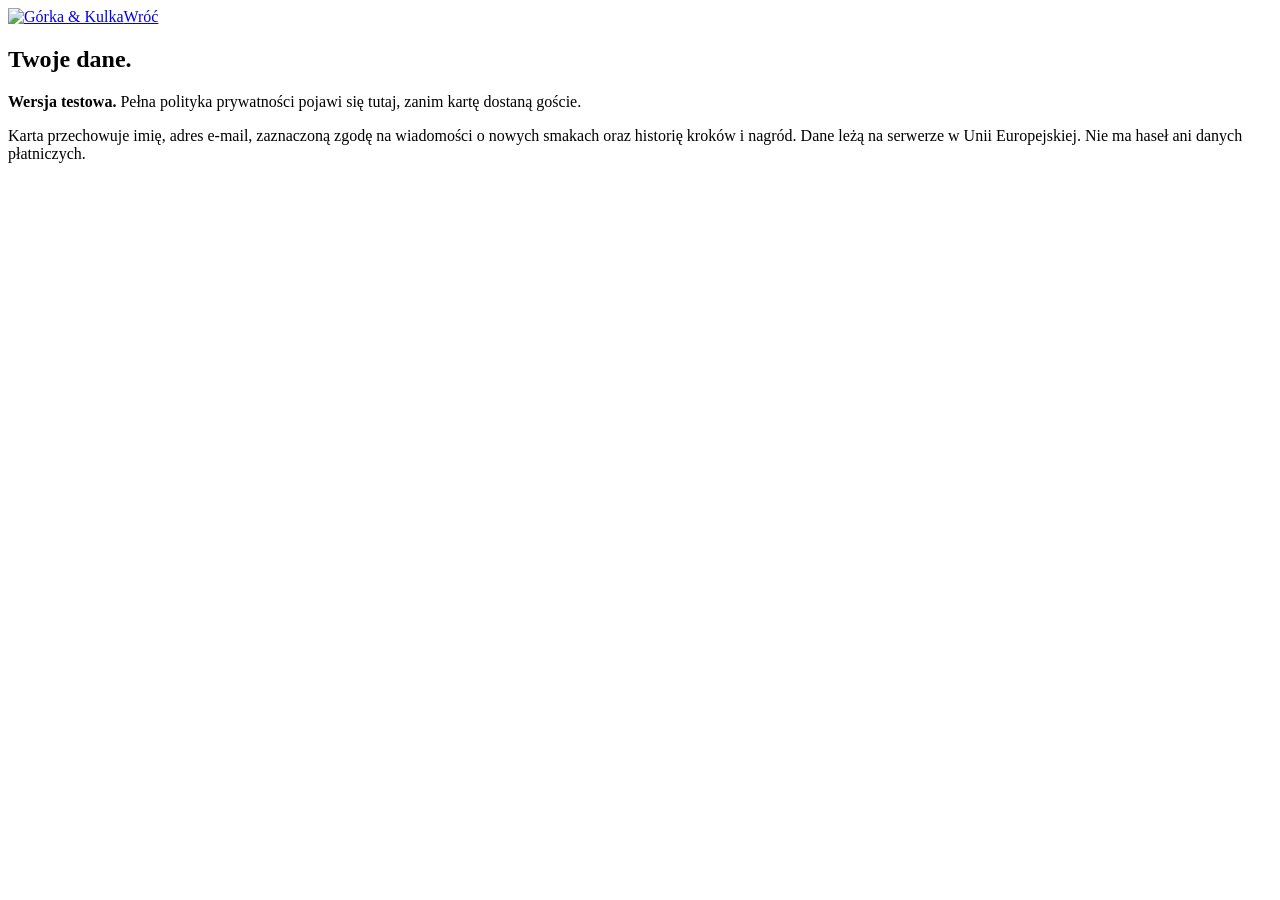
==== site/prywatnosc/index.html @ e395ca6b "Karta gościa G&K: zapis, droga Kulki i Górki, obsługa, panel, Dziś u nas Strona statyczna bez kroku " ====
<!doctype html>
<html lang="pl">
<head>
<meta charset="utf-8">
<meta name="viewport" content="width=device-width, initial-scale=1, viewport-fit=cover">
<title>G&amp;K: prywatność</title>
<meta name="robots" content="noindex, nofollow">
<meta name="theme-color" content="#F7C2CF">
<meta name="apple-mobile-web-app-capable" content="yes">
<meta name="mobile-web-app-capable" content="yes">
<meta name="apple-mobile-web-app-title" content="G&amp;K">
<meta name="format-detection" content="telephone=no">
<link rel="apple-touch-icon" href="/ikony/ikona-180.png">
<link rel="icon" type="image/png" href="/ikony/ikona-192.png">
<link rel="stylesheet" href="/css/karta.css">
</head>
<body>
<main class="ekran">
<header class="gora"><a href="/"><img class="logo" src="/img/logo.png" alt="Górka &amp; Kulka" width="900" height="133"></a><a class="link" href="/">Wróć</a></header>
<section class="tekst">
<h1>Twoje dane.</h1>
<p><strong>Wersja testowa.</strong> Pełna polityka prywatności pojawi się tutaj, zanim kartę dostaną goście.</p>
<p>Karta przechowuje imię, adres e-mail, zaznaczoną zgodę na wiadomości o nowych smakach oraz historię kroków i nagród. Dane leżą na serwerze w Unii Europejskiej. Nie ma haseł ani danych płatniczych.</p>
</section>
</main>
</body>
</html>
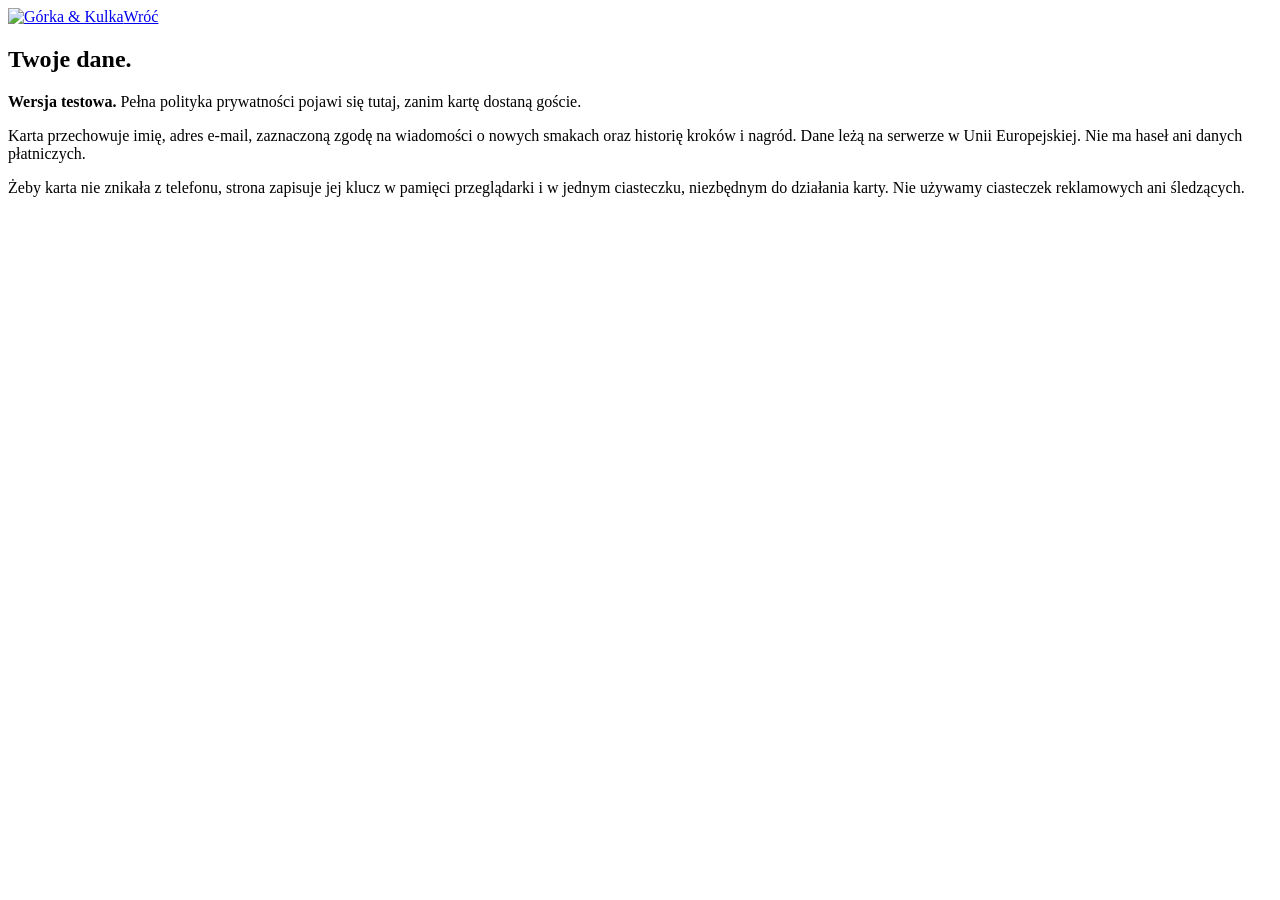
==== commit 408ddf62: "Karta: powroty w panelu, przywracanie karty przy ladzie, pamięć karty w ciasteczku - panel: kafel „W" ====
--- a/site/prywatnosc/index.html
+++ b/site/prywatnosc/index.html
@@ -21,6 +21,7 @@
 <h1>Twoje dane.</h1>
 <p><strong>Wersja testowa.</strong> Pełna polityka prywatności pojawi się tutaj, zanim kartę dostaną goście.</p>
 <p>Karta przechowuje imię, adres e-mail, zaznaczoną zgodę na wiadomości o nowych smakach oraz historię kroków i nagród. Dane leżą na serwerze w Unii Europejskiej. Nie ma haseł ani danych płatniczych.</p>
+<p>Żeby karta nie znikała z telefonu, strona zapisuje jej klucz w pamięci przeglądarki i w jednym ciasteczku, niezbędnym do działania karty. Nie używamy ciasteczek reklamowych ani śledzących.</p>
 </section>
 </main>
 </body>
